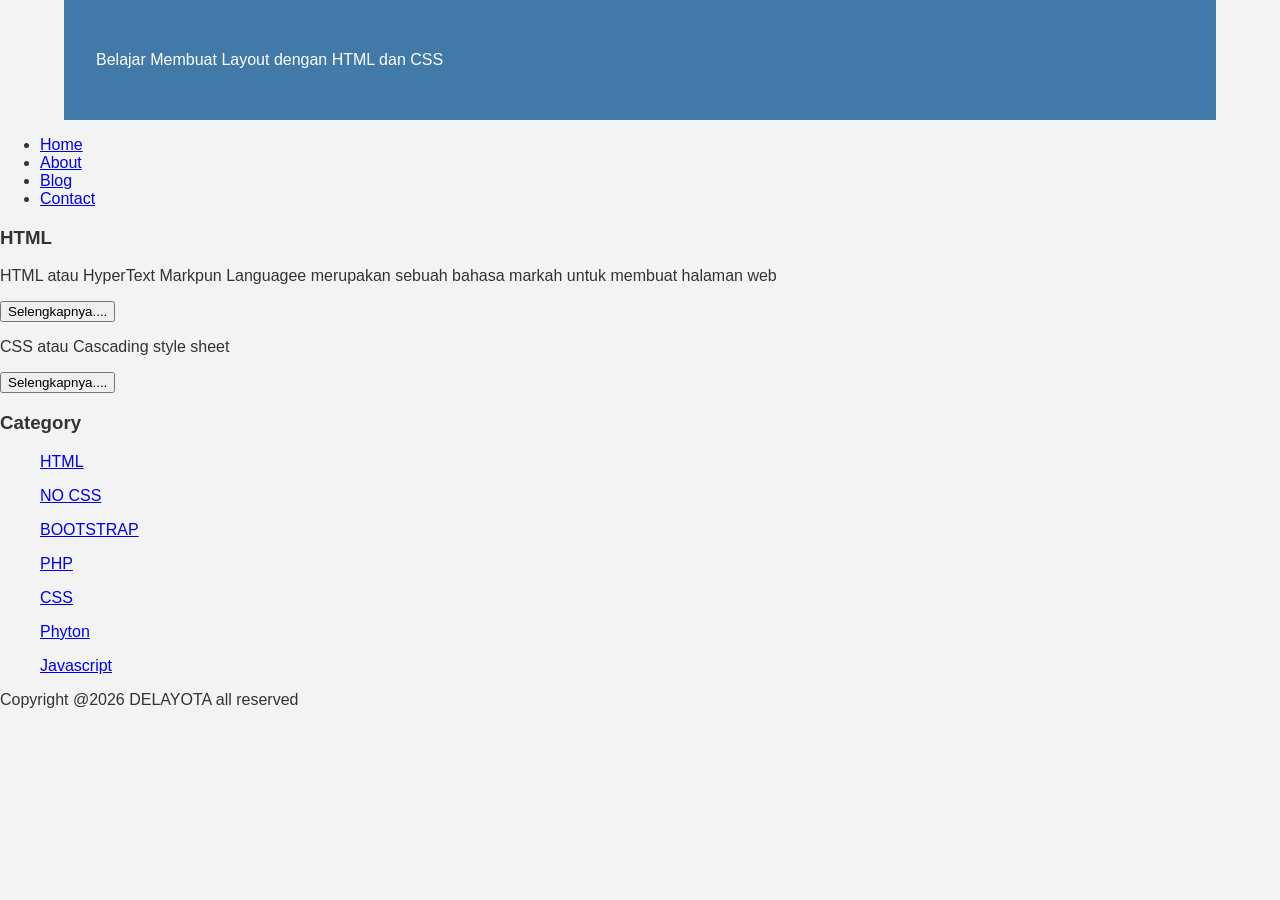
==== index.html @ 1242dbd6 "Update index.html" ====
<!Doctype HTML>
<html lang="en">
 <head> 
     <title>Delayota</title>
     <link rel="stylesheet" href="style.css">
 </head>
 <body>
 <div class="header">
     <div class="jarak">
   <h2h>Belajar Membuat Layout dengan HTML dan CSS</h2>
     </div>
 </div>
 
   <ul>
     <li><a href="index.html">Home</a></li>
     <li><a href="about.html">About</a></li>
     <li><a href="#">Blog</a></li>
     <li><a href="#">Contact</a></li>
   </ul>
     <h3>HTML</h3>

     <p>HTML atau HyperText Markpun Languagee merupakan sebuah bahasa markah untuk membuat halaman web </p>
     <button>Selengkapnya....</button>
     <p>CSS atau Cascading style sheet</p>
     <button>Selengkapnya....</button>

   <h3>Category</h3>
   <ul>
     <p><a href="#" >HTML</a></p>
     <p><a href="#" >NO CSS</a></p>
     <p><a href="#" >BOOTSTRAP</a></p>
     <p><a href="#" >PHP</a></p>
     <p><a href="#" >CSS</a></p>
     <p><a href="#" >Phyton</a></p>
     <p><a href="#" >Javascript</a></p>
   </ul>
       <p>Copyright @2026 DELAYOTA all reserved</p>

 </body>
</html>
---- style.css ----
body{
    background:#f3f3f3;
    color:#333;
    width:100%;
    font-family:sans-serif;
    margin:0 auto;
}

.header{
    width:90%;
    margin:auto;
    height:120px;
    line-height:120px;
    background:#417aa8;
    color:#fff;
}

.jarak{
    padding:0 2pc;
}
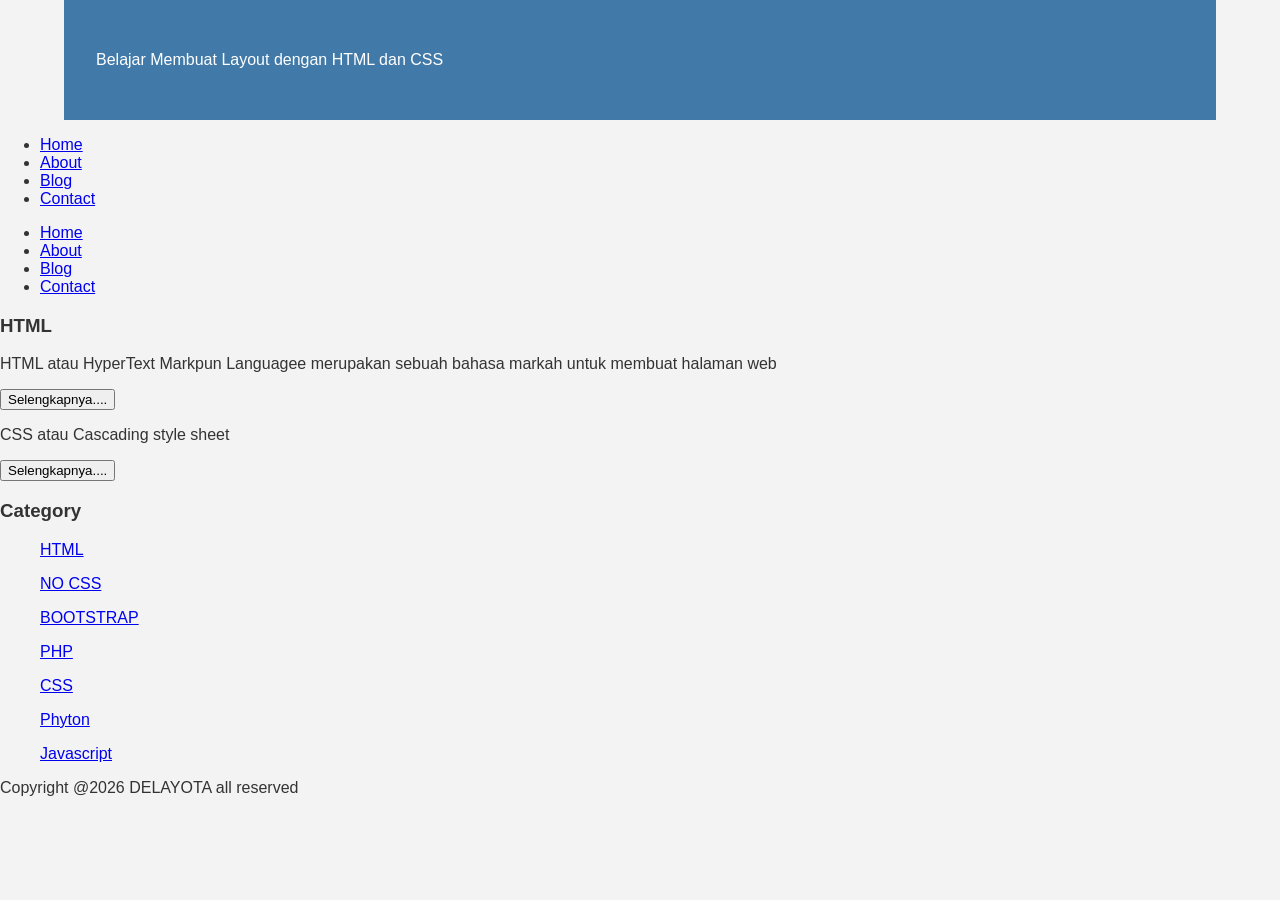
==== commit 307e4949: "Update index.html" ====
--- a/index.html
+++ b/index.html
@@ -10,7 +10,16 @@
    <h2h>Belajar Membuat Layout dengan HTML dan CSS</h2>
      </div>
  </div>
- 
+
+ <div class="menu">
+         <ul>
+                 <li><a href="#">Home</a></li>
+                 <li><a href="#">About</a></li>
+                 <li><a href="#">Blog</a></li>
+                 <li><a href="#">Contact</a></li>
+         </ul>
+ </div>
+  
    <ul>
      <li><a href="index.html">Home</a></li>
      <li><a href="about.html">About</a></li>
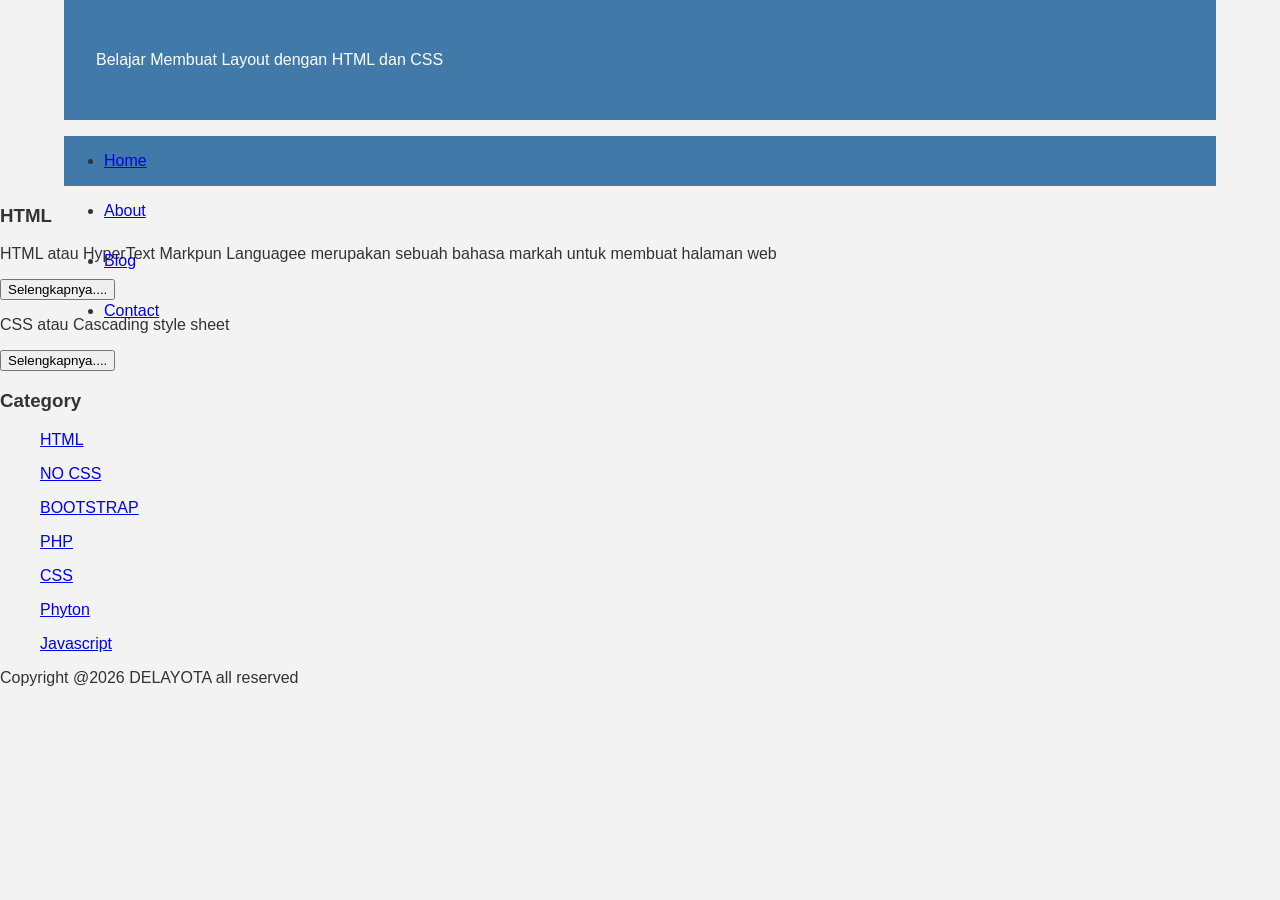
==== commit 8bdc2f7b: "Update index.html" ====
--- a/index.html
+++ b/index.html
@@ -7,7 +7,7 @@
  <body>
  <div class="header">
      <div class="jarak">
-   <h2h>Belajar Membuat Layout dengan HTML dan CSS</h2>
+       <h2h>Belajar Membuat Layout dengan HTML dan CSS</h2>
      </div>
  </div>
 
@@ -19,13 +19,7 @@
                  <li><a href="#">Contact</a></li>
          </ul>
  </div>
-  
-   <ul>
-     <li><a href="index.html">Home</a></li>
-     <li><a href="about.html">About</a></li>
-     <li><a href="#">Blog</a></li>
-     <li><a href="#">Contact</a></li>
-   </ul>
+
      <h3>HTML</h3>
 
      <p>HTML atau HyperText Markpun Languagee merupakan sebuah bahasa markah untuk membuat halaman web </p>
--- a/style.css
+++ b/style.css
@@ -18,3 +18,13 @@
 .jarak{
     padding:0 2pc;
 }
+
+.menu{
+    background-color:#417aa8;
+    height:50px;
+    line-height:50px;
+    position:relative;
+    width:90%;
+    margin:0 auto;
+    padding:0 auto;
+}
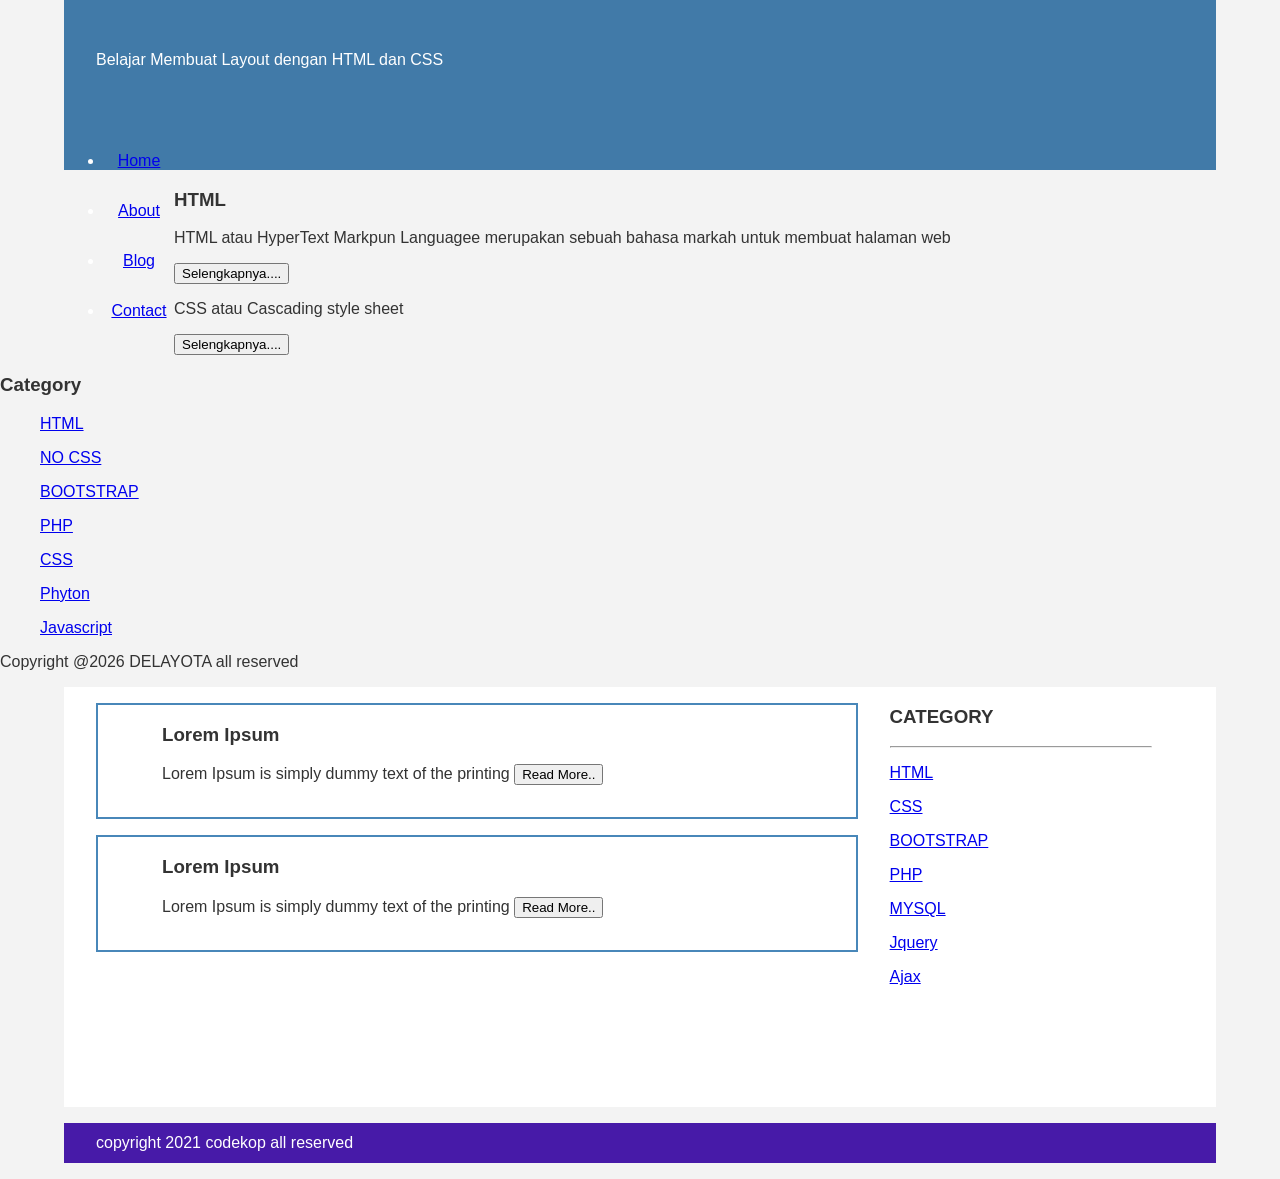
==== commit 6bdc6148: "Update index.html" ====
--- a/index.html
+++ b/index.html
@@ -41,3 +41,50 @@
 
  </body>
 </html>
+
+<div class="content">
+        <div class="jarak">
+                <!-- kiri -->
+                <div class="kiri">
+                        <!-- blog -->
+                        <div class="border">
+                                <div class="jarak">
+                                        <h3>Lorem Ipsum</h3>
+                                        <p>Lorem Ipsum is simply dummy text of the printing
+                                        <button class="btn">Read More..</button>
+                                </div>
+                        </div>
+                        <!-- end blog -->
+                        <!-- blog -->
+                        <div class="border">
+                                <div class="jarak">
+                                        <h3>Lorem Ipsum</h3>
+                                        <p>Lorem Ipsum is simply dummy text of the printing
+                                        <button class="btn">Read More..</button>
+                                </div>
+                        </div>
+                        <!-- end blog -->
+                </div>
+                <!-- kiri -->
+                <!-- kanan -->
+                <div class="kanan">
+                        <div class="jarak">
+                                <h3>CATEGORY</h3>
+                                <hr/>
+                                <p><a href="#" class="undecor">HTML</a></p>
+                                <p><a href="#" class="undecor">CSS</a></p>
+                                <p><a href="#" class="undecor">BOOTSTRAP</a></p>
+                                <p><a href="#" class="undecor">PHP</a></p>
+                                <p><a href="#" class="undecor">MYSQL</a></p>
+                                <p><a href="#" class="undecor">Jquery</a></p>
+                                <p><a href="#" class="undecor">Ajax</a></p>
+                        </div>
+                </div>
+                <!-- kanan -->
+        </div>
+</div>
+<div class="footer">
+        <div class="jarak">
+                <p>copyright 2021 codekop all reserved</p>
+        </div>
+</div>
--- a/style.css
+++ b/style.css
@@ -28,3 +28,64 @@
     margin:0 auto;
     padding:0 auto;
 }
+
+.menu ul {
+    float:left;
+    width:70px;
+    display:block;
+    text-align:center;
+    color:#FFF;
+    tect-decoration:none;
+}
+
+.menu ul a:hover {
+    background-color:#4b88bb;
+    display:block;
+}
+
+.content{
+    width:90%;
+    margin:auto;
+    height:420px;
+    padding:0.1px;
+    background:#fff;
+    color:#333;
+}
+
+.border{
+    border:2px solid #4887b9;
+    margin-top:1pc;
+    padding-bottom:1pc;
+    padding-left:2pc;
+    padding-right:2pc;
+}
+
+.kiri{
+    width:70%;
+    float:left;
+    margin:auto;
+    background:#fff;
+    height:420px;
+}
+
+.kanan{
+    width:30%;
+    float:left;
+    margin:auto;
+    background:#fff;
+    height:420px;
+}
+    
+.undecor{
+    text:decoration:none;
+}
+
+.footer{
+    width:90%;
+    margin:auto;
+    height:40px;
+    line-height:40px;
+    background:#471aa8;
+    color:#fff;
+    margin-bottom: 1pc;
+}
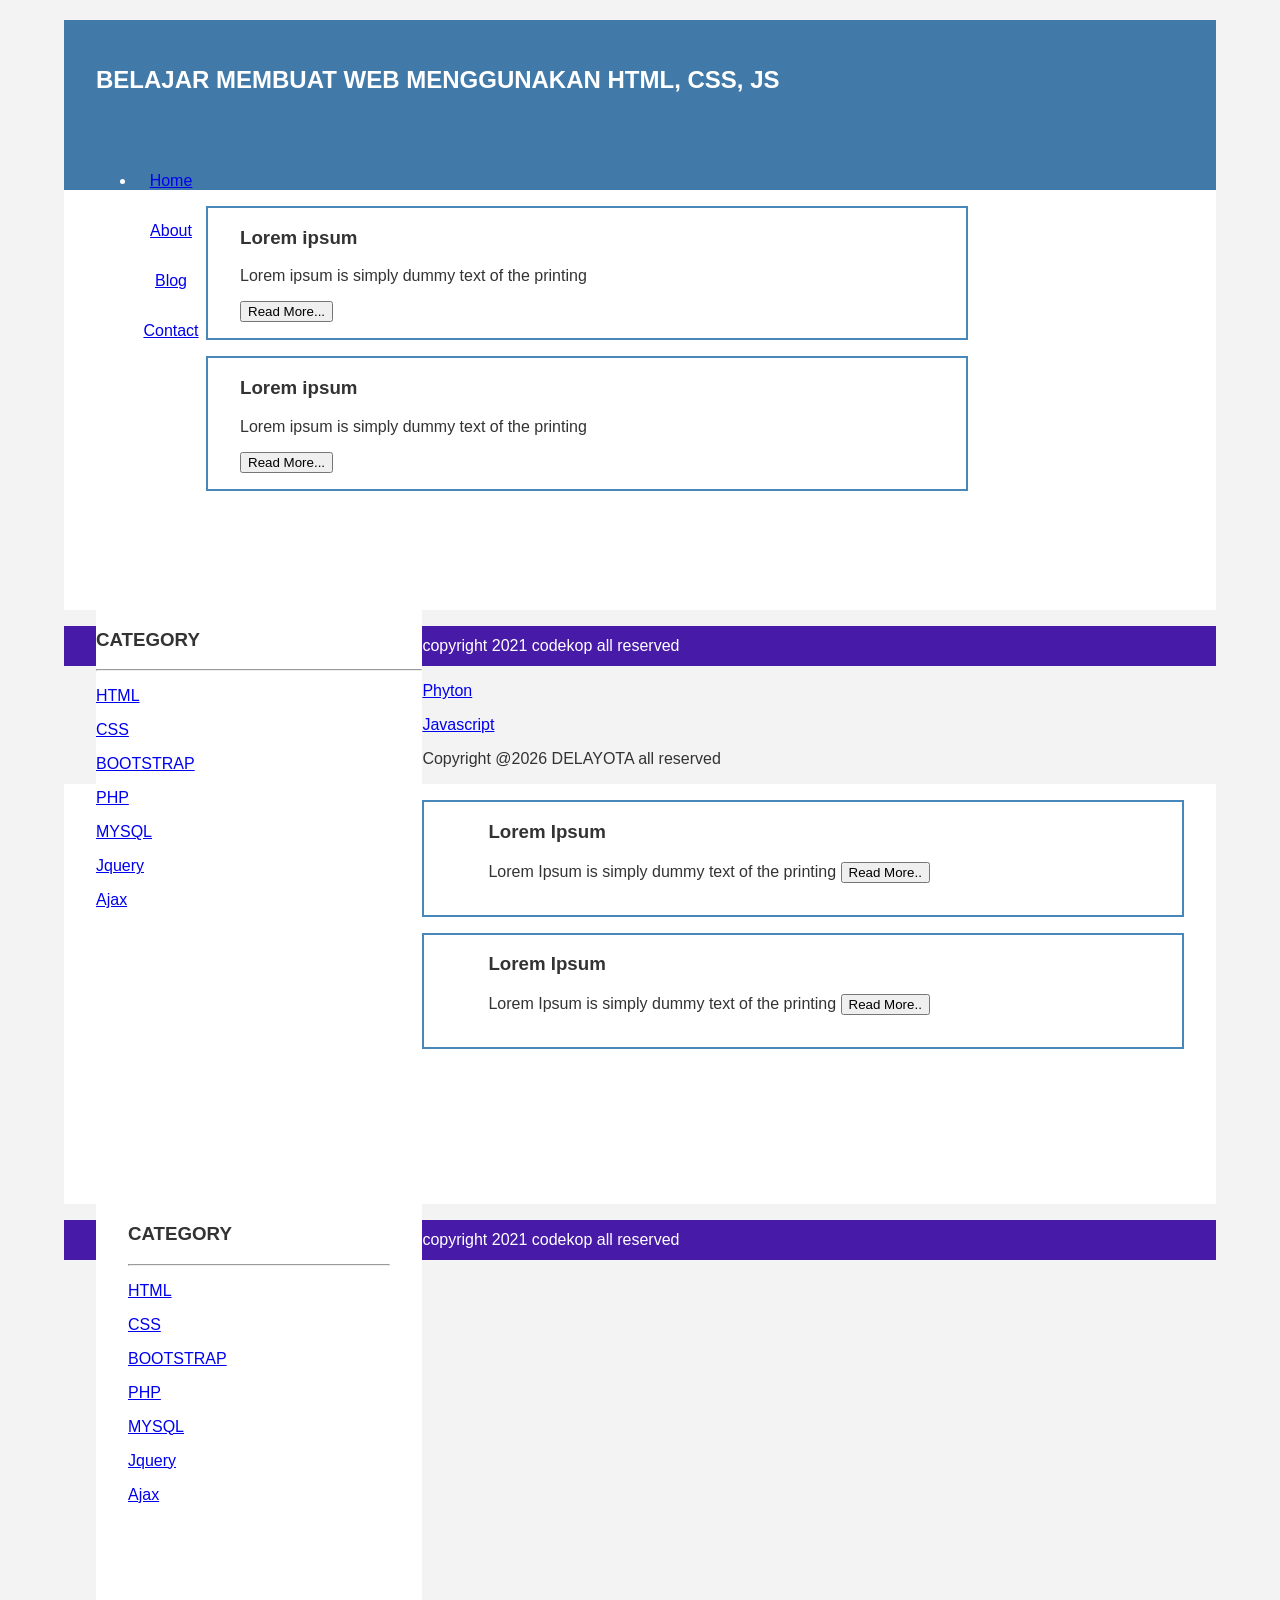
==== commit da217bbb: "Update index.html" ====
--- a/index.html
+++ b/index.html
@@ -1,39 +1,73 @@
-<!Doctype HTML>
-<html lang="en">
- <head> 
-     <title>Delayota</title>
-     <link rel="stylesheet" href="style.css">
- </head>
- <body>
- <div class="header">
-     <div class="jarak">
-       <h2h>Belajar Membuat Layout dengan HTML dan CSS</h2>
-     </div>
- </div>
+<!DOCTYPE html>
+<html lang="id">
+<head>
+    <meta charset="UTF-8">
+    <meta name="viewport" content="width=device-width, initial-scale=1.0">
+    <title>Delayota - Home</title>
+    <link rel="stylesheet" href="style.css">
+</head>
+<body>
 
- <div class="menu">
-         <ul>
-                 <li><a href="#">Home</a></li>
-                 <li><a href="#">About</a></li>
-                 <li><a href="#">Blog</a></li>
-                 <li><a href="#">Contact</a></li>
-         </ul>
- </div>
+    <div class="header">
+        <div class="jarak">
+            <h2>BELAJAR MEMBUAT WEB MENGGUNAKAN HTML, CSS, JS</h2>
+        </div>
+    </div>
 
-     <h3>HTML</h3>
+    <div class="menu">
+        <div class="jarak">
+            <ul>
+                <li><a href="index.html">Home</a></li>
+                <li><a href="about.html">About</a></li>
+                <li><a href="#">Blog</a></li>
+                <li><a href="#">Contact</a></li>
+            </ul>
+        </div>
+    </div>
 
-     <p>HTML atau HyperText Markpun Languagee merupakan sebuah bahasa markah untuk membuat halaman web </p>
-     <button>Selengkapnya....</button>
-     <p>CSS atau Cascading style sheet</p>
-     <button>Selengkapnya....</button>
+    <div class="content">
+        <div class="jarak">
+            
+            <div class="kiri">
+                <div class="border">
+                    <h3>Lorem ipsum</h3>
+                    <p>Lorem ipsum is simply dummy text of the printing</p>
+                    <button class="btn">Read More...</button>
+                </div>
+                
+                <div class="border">
+                    <h3>Lorem ipsum</h3>
+                    <p>Lorem ipsum is simply dummy text of the printing</p>
+                    <button class="btn">Read More...</button>
+                </div>
+            </div>
 
-   <h3>Category</h3>
-   <ul>
-     <p><a href="#" >HTML</a></p>
-     <p><a href="#" >NO CSS</a></p>
-     <p><a href="#" >BOOTSTRAP</a></p>
-     <p><a href="#" >PHP</a></p>
-     <p><a href="#" >CSS</a></p>
+            <div class="kanan">
+                <h3 class="category-title">CATEGORY</h3>
+                <hr/>
+                <div class="category-list">
+                    <p><a href="#" class="undecor">HTML</a></p>
+                    <p><a href="#" class="undecor">CSS</a></p>
+                    <p><a href="#" class="undecor">BOOTSTRAP</a></p>
+                    <p><a href="#" class="undecor">PHP</a></p>
+                    <p><a href="#" class="undecor">MYSQL</a></p>
+                    <p><a href="#" class="undecor">Jquery</a></p>
+                    <p><a href="#" class="undecor">Ajax</a></p>
+                </div>
+            </div>
+
+            <div class="clear"></div>
+        </div>
+    </div>
+
+    <div class="footer">
+        <div class="jarak">
+            <p>copyright 2021 codekop all reserved</p>
+        </div>
+    </div>
+
+</body>
+</html>
      <p><a href="#" >Phyton</a></p>
      <p><a href="#" >Javascript</a></p>
    </ul>
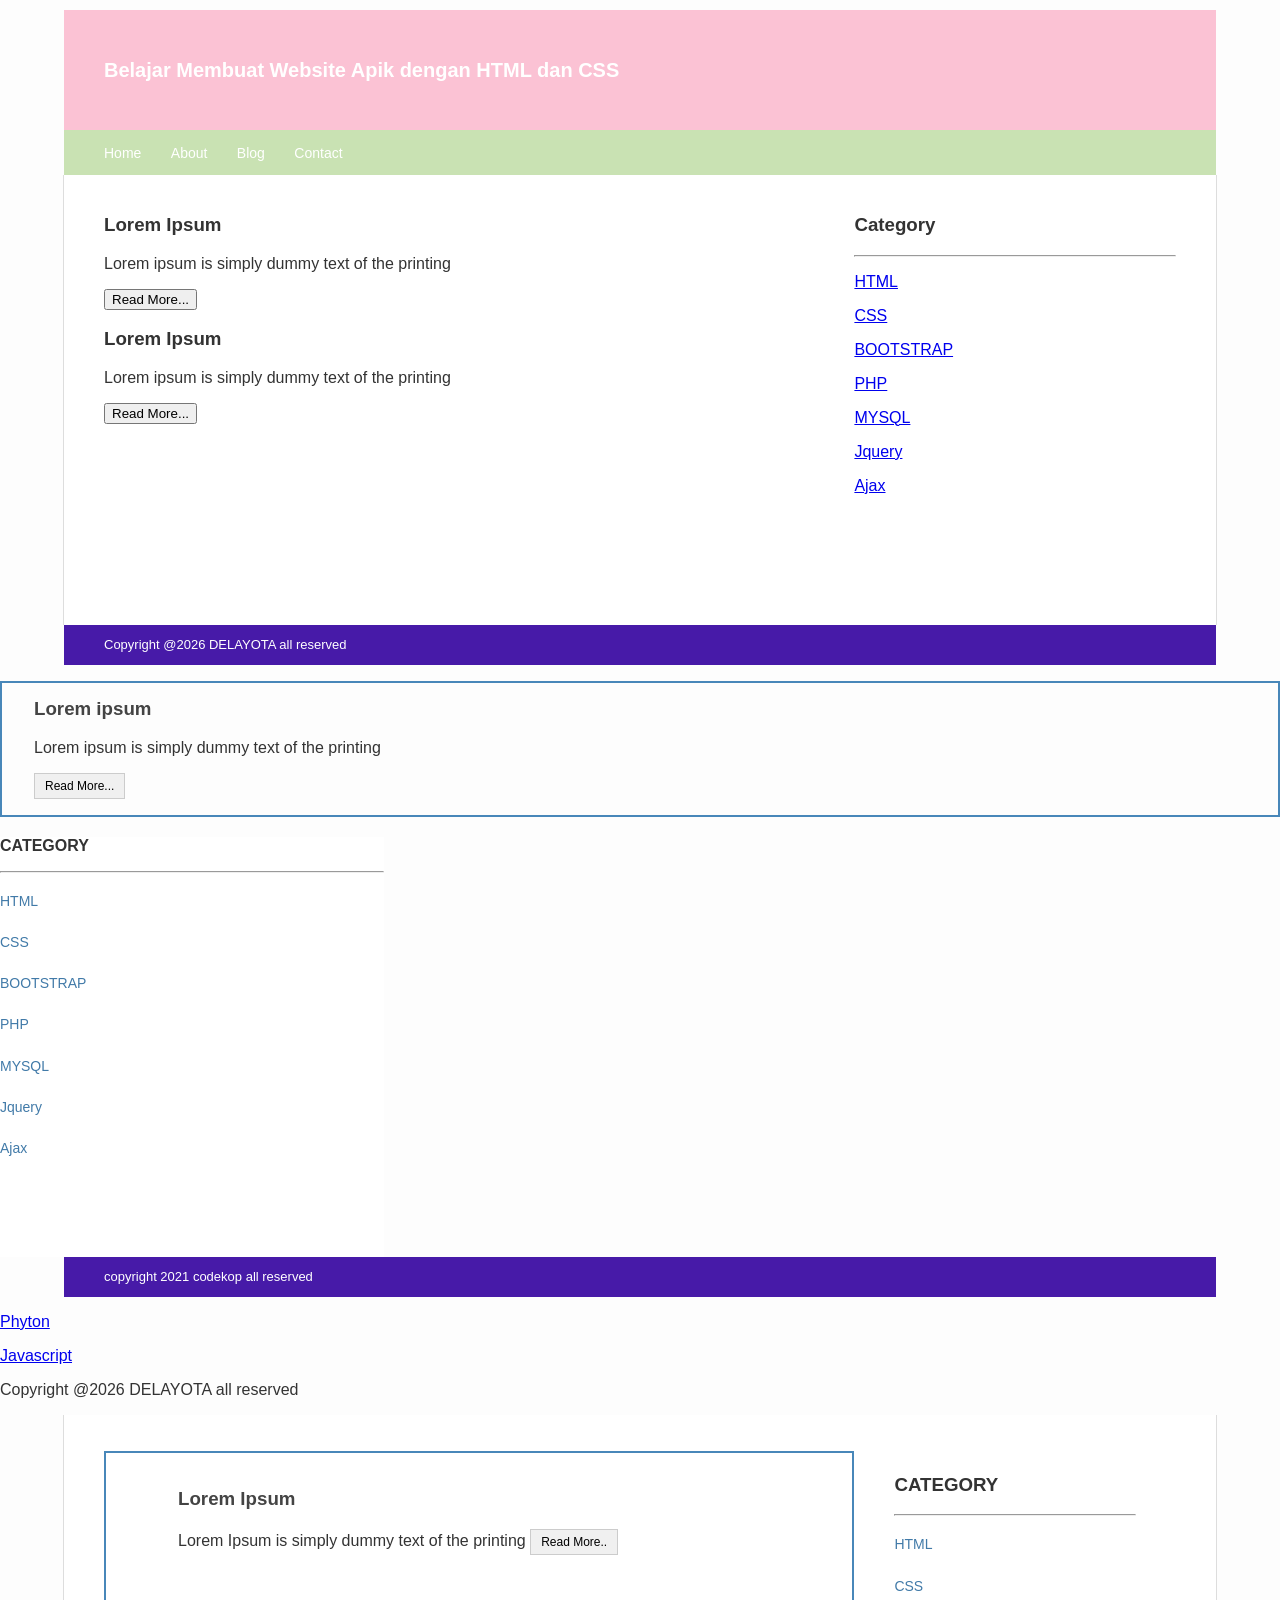
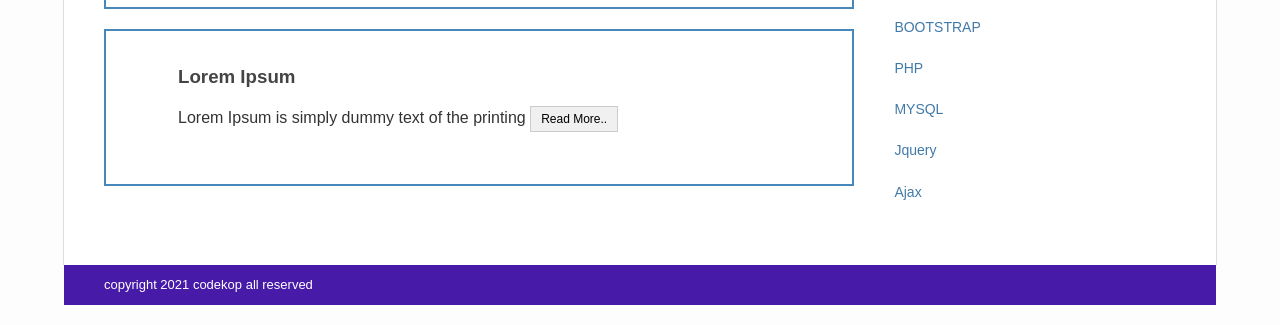
==== commit 5ff7acb7: "Refactor index.html structure and content" ====
--- a/index.html
+++ b/index.html
@@ -8,32 +8,72 @@
 </head>
 <body>
 
-    <div class="header">
-        <div class="jarak">
-            <h2>BELAJAR MEMBUAT WEB MENGGUNAKAN HTML, CSS, JS</h2>
+    <div class="main-wrapper">
+        <div class="header">
+            <div class="jarak">
+                <h2>Belajar Membuat Website Apik dengan HTML dan CSS</h2>
+            </div>
+        </div>
+
+        <div class="menu">
+            <div class="jarak">
+                <ul>
+                    <li><a href="index.html">Home</a></li>
+                    <li><a href="about.html">About</a></li>
+                    <li><a href="#">Blog</a></li>
+                    <li><a href="#">Contact</a></li>
+                </ul>
+            </div>
+        </div>
+
+        <div class="content">
+            <div class="jarak">
+                
+                <div class="kiri">
+                    <div class="border-artikel">
+                        <div class="padding-artikel">
+                            <h3>Lorem Ipsum</h3>
+                            <p>Lorem ipsum is simply dummy text of the printing</p>
+                            <button class="btn-read">Read More...</button>
+                        </div>
+                    </div>
+                    
+                    <div class="border-artikel">
+                        <div class="padding-artikel">
+                            <h3>Lorem Ipsum</h3>
+                            <p>Lorem ipsum is simply dummy text of the printing</p>
+                            <button class="btn-read">Read More...</button>
+                        </div>
+                    </div>
+                </div>
+
+                <div class="kanan">
+                    <h3>Category</h3>
+                    <hr class="garis-sidebar"/>
+                    <div class="list-kategori">
+                        <p><a href="#">HTML</a></p>
+                        <p><a href="#">CSS</a></p>
+                        <p><a href="#">BOOTSTRAP</a></p>
+                        <p><a href="#">PHP</a></p>
+                        <p><a href="#">MYSQL</a></p>
+                        <p><a href="#">Jquery</a></p>
+                        <p><a href="#">Ajax</a></p>
+                    </div>
+                </div>
+
+                <div class="clear"></div>
+            </div>
+        </div>
+
+        <div class="footer">
+            <div class="jarak">
+                <p>Copyright @2026 DELAYOTA all reserved</p>
+            </div>
         </div>
     </div>
 
-    <div class="menu">
-        <div class="jarak">
-            <ul>
-                <li><a href="index.html">Home</a></li>
-                <li><a href="about.html">About</a></li>
-                <li><a href="#">Blog</a></li>
-                <li><a href="#">Contact</a></li>
-            </ul>
-        </div>
-    </div>
-
-    <div class="content">
-        <div class="jarak">
-            
-            <div class="kiri">
-                <div class="border">
-                    <h3>Lorem ipsum</h3>
-                    <p>Lorem ipsum is simply dummy text of the printing</p>
-                    <button class="btn">Read More...</button>
-                </div>
+</body>
+</html>
                 
                 <div class="border">
                     <h3>Lorem ipsum</h3>
--- a/style.css
+++ b/style.css
@@ -1,39 +1,136 @@
-body{
-    background:#f3f3f3;
-    color:#333;
-    width:100%;
-    font-family:sans-serif;
-    margin:0 auto;
+/* Reset Dasar */
+body {
+    background: #fdfdfd;
+    color: #333;
+    font-family: Arial, sans-serif;
+    margin: 0;
+    padding: 0;
 }
 
-.header{
-    width:90%;
-    margin:auto;
-    height:120px;
-    line-height:120px;
-    background:#417aa8;
-    color:#fff;
+/* Header (Pink) */
+.header {
+    width: 90%;
+    margin: 10px auto 0;
+    height: 120px;
+    background: #fbc2d4; /* Warna pink soft */
+    display: flex;
+    align-items: center;
 }
 
-.jarak{
-    padding:0 2pc;
+.header h2 {
+    color: #fff;
+    font-size: 20px;
+    margin: 0;
 }
 
-.menu{
-    background-color:#417aa8;
-    height:50px;
-    line-height:50px;
-    position:relative;
-    width:90%;
-    margin:0 auto;
-    padding:0 auto;
+/* Navigasi (Hijau Muda) */
+.menu {
+    background-color: #c9e2b3; /* Warna hijau soft */
+    height: 45px;
+    width: 90%;
+    margin: 0 auto;
+    display: flex;
+    align-items: center;
 }
 
 .menu ul {
-    float:left;
-    width:70px;
-    display:block;
-    text-align:center;
+    list-style: none;
+    margin: 0;
+    padding: 0;
+}
+
+.menu ul li {
+    display: inline;
+    margin-right: 25px;
+}
+
+.menu ul li a {
+    color: #fff;
+    text-decoration: none;
+    font-size: 14px;
+}
+
+.menu ul li a:hover {
+    text-decoration: underline;
+}
+
+/* Konten */
+.content {
+    width: 90%;
+    margin: 0 auto;
+    background: #fff;
+    min-height: 450px;
+    border-left: 1px solid #ddd;
+    border-right: 1px solid #ddd;
+}
+
+.jarak {
+    padding: 20px 40px;
+}
+
+.kiri {
+    width: 68%;
+    float: left;
+}
+
+.kanan {
+    width: 28%;
+    float: right;
+}
+
+/* Kotak Artikel */
+.border {
+    border: 1px solid #a3c2dc;
+    padding: 15px 20px;
+    margin-bottom: 20px;
+}
+
+.border h3 {
+    margin-top: 0;
+    color: #444;
+}
+
+.btn {
+    background: #f0f0f0;
+    border: 1px solid #ccc;
+    padding: 5px 10px;
+    font-size: 12px;
+    cursor: pointer;
+}
+
+/* Sidebar */
+.category-title {
+    font-size: 16px;
+    margin-top: 0;
+}
+
+.undecor {
+    text-decoration: none;
+    color: #417aa8;
+    font-size: 14px;
+    line-height: 1.8;
+}
+
+/* Footer (Biru) */
+.footer {
+    width: 90%;
+    margin: 0 auto 20px;
+    height: 50px;
+    background: #4a7fac; /* Warna biru */
+    color: #fff;
+    display: flex;
+    align-items: center;
+}
+
+.footer p {
+    margin: 0;
+    font-size: 13px;
+}
+
+/* Pemutus Float agar layout tidak hancur */
+.clear {
+    clear: both;
+}
     color:#FFF;
     tect-decoration:none;
 }
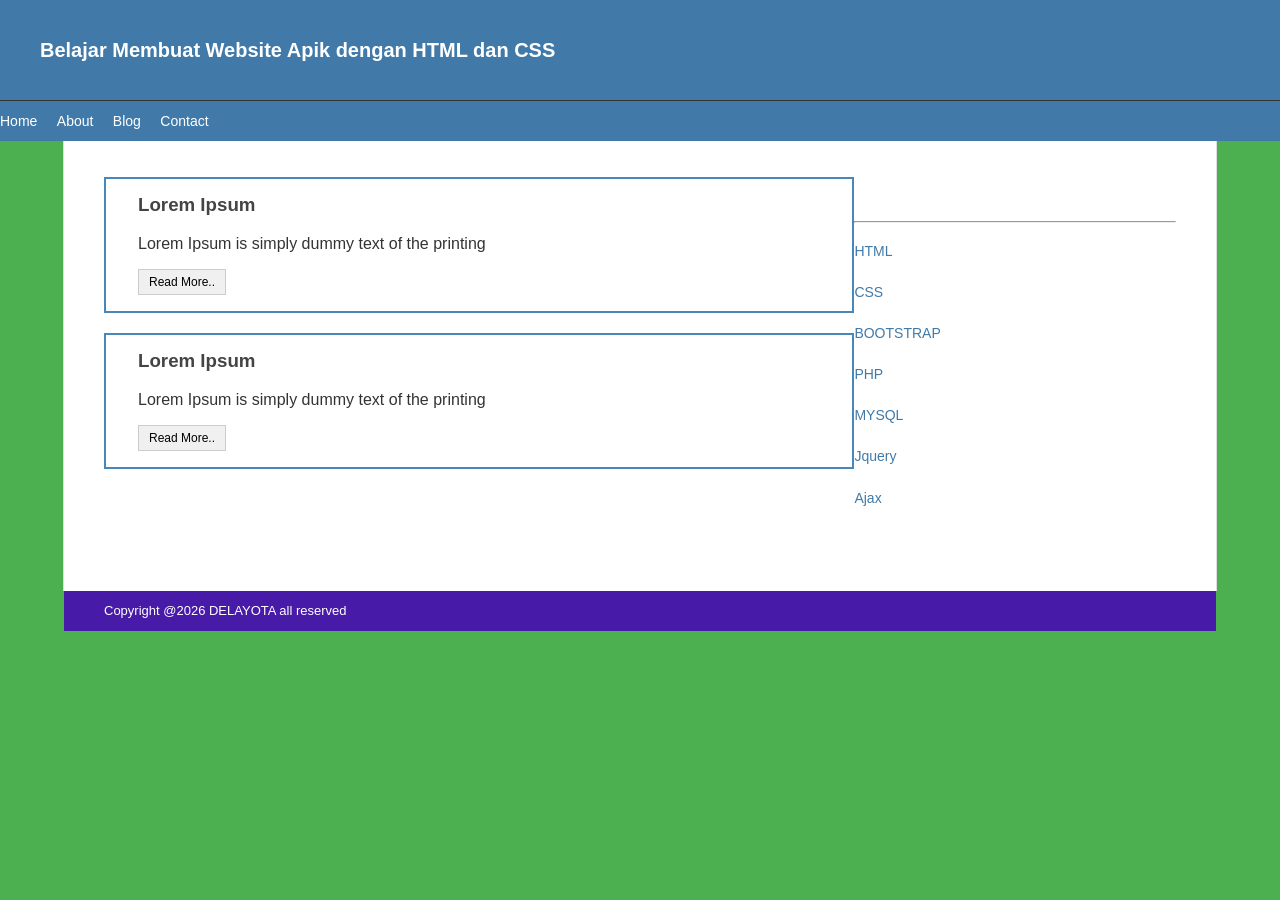
==== commit 61908295: "Update index.html" ====
--- a/index.html
+++ b/index.html
@@ -1,164 +1,63 @@
 <!DOCTYPE html>
-<html lang="id">
-<head>
+<html lang="en">
+<head> 
     <meta charset="UTF-8">
-    <meta name="viewport" content="width=device-width, initial-scale=1.0">
     <title>Delayota - Home</title>
     <link rel="stylesheet" href="style.css">
 </head>
 <body>
 
-    <div class="main-wrapper">
-        <div class="header">
-            <div class="jarak">
-                <h2>Belajar Membuat Website Apik dengan HTML dan CSS</h2>
-            </div>
+    <div class="header">
+        <div class="jarak">
+            <h2>Belajar Membuat Website Apik dengan HTML dan CSS</h2>
         </div>
+    </div>
 
-        <div class="menu">
-            <div class="jarak">
-                <ul>
-                    <li><a href="index.html">Home</a></li>
-                    <li><a href="about.html">About</a></li>
-                    <li><a href="#">Blog</a></li>
-                    <li><a href="#">Contact</a></li>
-                </ul>
-            </div>
-        </div>
+    <div class="menu">
+        <ul>
+            <li><a href="index.html">Home</a></li>
+            <li><a href="about.html">About</a></li>
+            <li><a href="#">Blog</a></li>
+            <li><a href="#">Contact</a></li>
+        </ul>
+    </div>
 
-        <div class="content">
-            <div class="jarak">
-                
-                <div class="kiri">
-                    <div class="border-artikel">
-                        <div class="padding-artikel">
-                            <h3>Lorem Ipsum</h3>
-                            <p>Lorem ipsum is simply dummy text of the printing</p>
-                            <button class="btn-read">Read More...</button>
-                        </div>
-                    </div>
-                    
-                    <div class="border-artikel">
-                        <div class="padding-artikel">
-                            <h3>Lorem Ipsum</h3>
-                            <p>Lorem ipsum is simply dummy text of the printing</p>
-                            <button class="btn-read">Read More...</button>
-                        </div>
-                    </div>
+    <div class="content">
+        <div class="jarak">
+            <div class="kiri">
+                <div class="border">
+                    <h3>Lorem Ipsum</h3>
+                    <p>Lorem Ipsum is simply dummy text of the printing</p>
+                    <button class="btn">Read More..</button>
                 </div>
 
-                <div class="kanan">
-                    <h3>Category</h3>
-                    <hr class="garis-sidebar"/>
-                    <div class="list-kategori">
-                        <p><a href="#">HTML</a></p>
-                        <p><a href="#">CSS</a></p>
-                        <p><a href="#">BOOTSTRAP</a></p>
-                        <p><a href="#">PHP</a></p>
-                        <p><a href="#">MYSQL</a></p>
-                        <p><a href="#">Jquery</a></p>
-                        <p><a href="#">Ajax</a></p>
-                    </div>
+                <div class="border">
+                    <h3>Lorem Ipsum</h3>
+                    <p>Lorem Ipsum is simply dummy text of the printing</p>
+                    <button class="btn">Read More..</button>
                 </div>
+            </div>
 
-                <div class="clear"></div>
+            <div class="kanan">
+                <h3>Category</h3>
+                <hr/>
+                <p><a href="#" class="undecor">HTML</a></p>
+                <p><a href="#" class="undecor">CSS</a></p>
+                <p><a href="#" class="undecor">BOOTSTRAP</a></p>
+                <p><a href="#" class="undecor">PHP</a></p>
+                <p><a href="#" class="undecor">MYSQL</a></p>
+                <p><a href="#" class="undecor">Jquery</a></p>
+                <p><a href="#" class="undecor">Ajax</a></p>
             </div>
+            <div style="clear:both;"></div>
         </div>
+    </div>
 
-        <div class="footer">
-            <div class="jarak">
-                <p>Copyright @2026 DELAYOTA all reserved</p>
-            </div>
+    <div class="footer">
+        <div class="jarak">
+            <p>Copyright @2026 DELAYOTA all reserved</p>
         </div>
     </div>
 
 </body>
 </html>
-                
-                <div class="border">
-                    <h3>Lorem ipsum</h3>
-                    <p>Lorem ipsum is simply dummy text of the printing</p>
-                    <button class="btn">Read More...</button>
-                </div>
-            </div>
-
-            <div class="kanan">
-                <h3 class="category-title">CATEGORY</h3>
-                <hr/>
-                <div class="category-list">
-                    <p><a href="#" class="undecor">HTML</a></p>
-                    <p><a href="#" class="undecor">CSS</a></p>
-                    <p><a href="#" class="undecor">BOOTSTRAP</a></p>
-                    <p><a href="#" class="undecor">PHP</a></p>
-                    <p><a href="#" class="undecor">MYSQL</a></p>
-                    <p><a href="#" class="undecor">Jquery</a></p>
-                    <p><a href="#" class="undecor">Ajax</a></p>
-                </div>
-            </div>
-
-            <div class="clear"></div>
-        </div>
-    </div>
-
-    <div class="footer">
-        <div class="jarak">
-            <p>copyright 2021 codekop all reserved</p>
-        </div>
-    </div>
-
-</body>
-</html>
-     <p><a href="#" >Phyton</a></p>
-     <p><a href="#" >Javascript</a></p>
-   </ul>
-       <p>Copyright @2026 DELAYOTA all reserved</p>
-
- </body>
-</html>
-
-<div class="content">
-        <div class="jarak">
-                <!-- kiri -->
-                <div class="kiri">
-                        <!-- blog -->
-                        <div class="border">
-                                <div class="jarak">
-                                        <h3>Lorem Ipsum</h3>
-                                        <p>Lorem Ipsum is simply dummy text of the printing
-                                        <button class="btn">Read More..</button>
-                                </div>
-                        </div>
-                        <!-- end blog -->
-                        <!-- blog -->
-                        <div class="border">
-                                <div class="jarak">
-                                        <h3>Lorem Ipsum</h3>
-                                        <p>Lorem Ipsum is simply dummy text of the printing
-                                        <button class="btn">Read More..</button>
-                                </div>
-                        </div>
-                        <!-- end blog -->
-                </div>
-                <!-- kiri -->
-                <!-- kanan -->
-                <div class="kanan">
-                        <div class="jarak">
-                                <h3>CATEGORY</h3>
-                                <hr/>
-                                <p><a href="#" class="undecor">HTML</a></p>
-                                <p><a href="#" class="undecor">CSS</a></p>
-                                <p><a href="#" class="undecor">BOOTSTRAP</a></p>
-                                <p><a href="#" class="undecor">PHP</a></p>
-                                <p><a href="#" class="undecor">MYSQL</a></p>
-                                <p><a href="#" class="undecor">Jquery</a></p>
-                                <p><a href="#" class="undecor">Ajax</a></p>
-                        </div>
-                </div>
-                <!-- kanan -->
-        </div>
-</div>
-<div class="footer">
-        <div class="jarak">
-                <p>copyright 2021 codekop all reserved</p>
-        </div>
-</div>
--- a/style.css
+++ b/style.css
@@ -1,39 +1,137 @@
-/* Reset Dasar */
+/* Pengaturan Dasar */
 body {
-    background: #fdfdfd;
-    color: #333;
+    margin: 0;
+    padding: 0;
+    background-color: #4CAF50; /* Latar belakang hijau cerah sesuai gambar */
     font-family: Arial, sans-serif;
+}
+
+/* Container utama untuk memposisikan web di tengah */
+.main-wrapper {
+    width: 90%;
+    margin: 40px auto;
+}
+
+.jarak {
+    padding: 0 30px;
+}
+
+/* Header & Menu (Warna Biru Tua) */
+.header {
+    background-color: #417aa8;
+    height: 100px;
+    display: flex;
+    align-items: center;
+    color: white;
+}
+
+.header h2 {
+    font-size: 20px;
+    margin: 0;
+}
+
+.menu {
+    background-color: #417aa8;
+    height: 40px;
+    display: flex;
+    align-items: center;
+    border-top: 1px solid #333;
+}
+
+.menu ul {
+    list-style: none;
     margin: 0;
     padding: 0;
 }
 
-/* Header (Pink) */
-.header {
-    width: 90%;
-    margin: 10px auto 0;
-    height: 120px;
-    background: #fbc2d4; /* Warna pink soft */
-    display: flex;
-    align-items: center;
-}
-
-.header h2 {
-    color: #fff;
-    font-size: 20px;
-    margin: 0;
-}
-
-/* Navigasi (Hijau Muda) */
-.menu {
-    background-color: #c9e2b3; /* Warna hijau soft */
-    height: 45px;
-    width: 90%;
-    margin: 0 auto;
-    display: flex;
-    align-items: center;
-}
-
-.menu ul {
+.menu ul li {
+    display: inline;
+    margin-right: 15px;
+}
+
+.menu ul li a {
+    color: white;
+    text-decoration: none;
+    font-size: 13px;
+}
+
+/* Konten (Warna Hitam) */
+.content {
+    background-color: #111; /* Latar hitam pekat */
+    padding: 30px 0;
+    min-height: 400px;
+}
+
+.kiri {
+    width: 70%;
+    float: left;
+}
+
+.kanan {
+    width: 25%;
+    float: right;
+    color: white;
+}
+
+/* Border Artikel */
+.border-artikel {
+    border: 1px solid #417aa8; /* Border biru untuk kotak artikel */
+    margin-bottom: 20px;
+}
+
+.padding-artikel {
+    padding: 15px;
+}
+
+.padding-artikel h3 {
+    color: white;
+    margin-top: 0;
+}
+
+.padding-artikel p {
+    color: #ccc;
+    font-size: 14px;
+}
+
+.btn-read {
+    background: #333;
+    color: white;
+    border: 1px solid #555;
+    padding: 2px 8px;
+    cursor: pointer;
+    font-size: 11px;
+}
+
+/* Sidebar & Kategori */
+.garis-sidebar {
+    border: 0;
+    border-top: 1px solid #444;
+}
+
+.list-kategori p a {
+    color: #417aa8;
+    text-decoration: none;
+    font-size: 14px;
+}
+
+/* Footer (Biru Tua) */
+.footer {
+    background-color: #417aa8;
+    height: 40px;
+    display: flex;
+    align-items: center;
+    color: white;
+}
+
+.footer p {
+    margin: 0;
+    font-size: 12px;
+}
+
+/* Pemutus float */
+.clear {
+    clear: both;
+}
     list-style: none;
     margin: 0;
     padding: 0;
